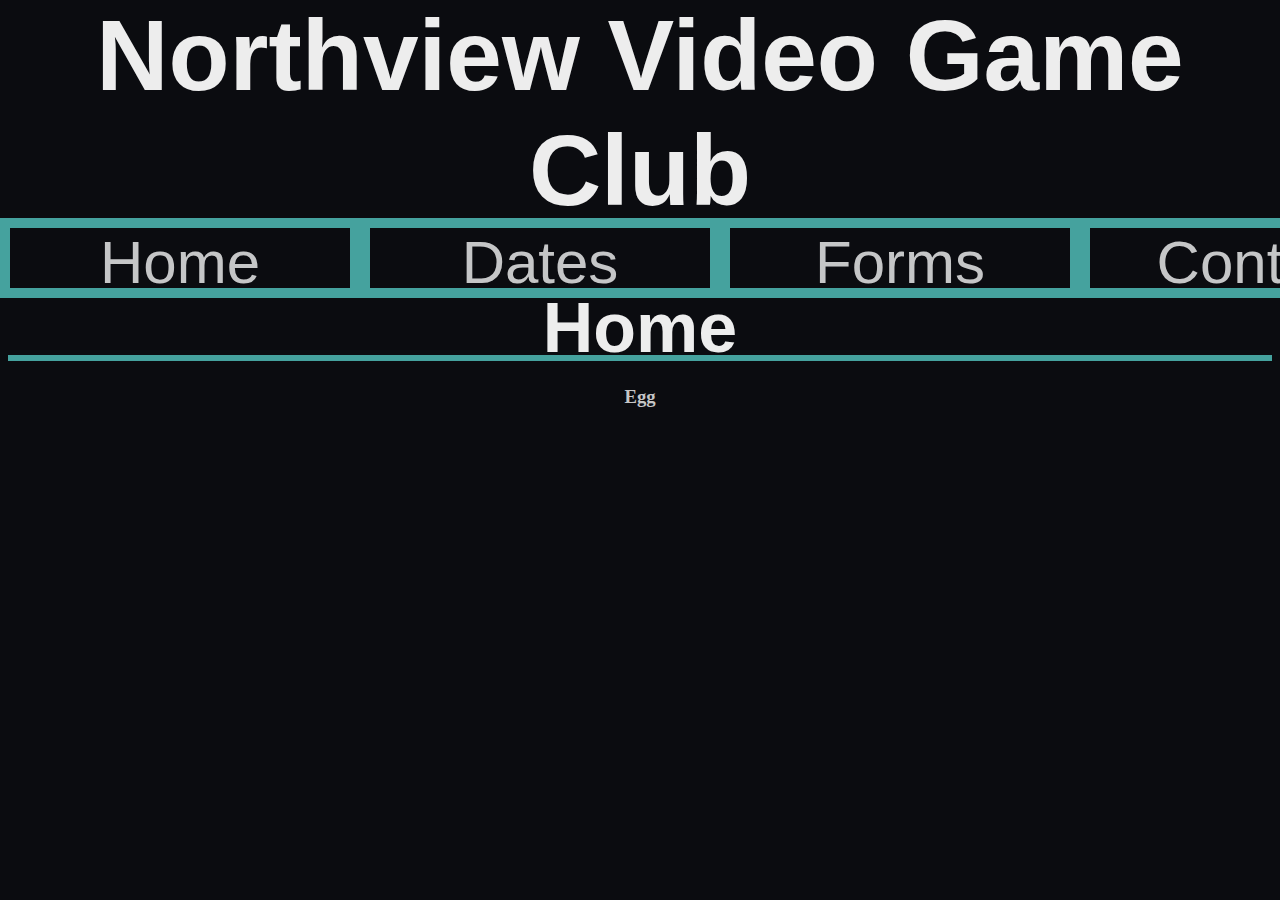
==== index.html @ a4c6ecf2 "8/25/2021" ====
<!DOCTYPE html> 
<html>
    <head>
        <title>NV Video Game Club </title>
        <link rel="stylesheet" href="style.css">
        <meta name="viewport" content="width=device-width, initial-scale=1.0">
    </head>
    <body>
        <header>
           <h1 id="title">Northview Video Game Club</h1>
            <nav id = "home">
                <a href="index.html" target="_self">Home</a>
            </nav>
            <nav id = "dates">
                <a href="dates.html" target="_self">Dates</a>
            </nav>
            <nav id = "forms">
                <a href="forms.html" target="_self">Forms</a>
            </nav>
            <nav id = "contact">
                <a href="contact.html" target="_self">Contact</a>
            </nav>
            <h1 id="page">Home</h1>
            <hr>
        </header>
        <main> 
            <h3>Egg</h3>
        </main>
        <footer>

        </footer>
    </body>
</html>
---- style.css ----
body {
    background-color: #0B0C10;
    text-align: center;
}

header {
    align-items: center;
    justify-content: center;
    font-family: Sans-serif;
    font-size: 50px;
}

h1 {
    color: #ededed;
}
#title {
    margin-bottom: -10px;
    margin-top: -10px;
}
#page {
    margin-top: -10px;
    margin-bottom: 7px;
    font-size: 70px;
}

h3 {
    color: #C5C6C7; 
    font-family: Verdana 
}

a {
    color: #C5C6C7; 
    text-decoration: none;
}

nav {
 text-align: center;
 border:10px solid #45A29E;
 width: 340px;  
 height: 60px; 
 font-size: 60px;
}
#home {
    margin-top: -10px;
    margin-left: -8px;
}
#dates {
    margin-top: -80px;
    margin-left: 352px;
}
#forms {
    margin-top: -80px;
    margin-left: 712px;
}
#contact {
margin-left: 1072px;
margin-top: -80px;
}

hr {
    margin-top: -20px;
    border: 3px solid #45A29E;
}

section.discord {
    text-align: left;
}

section.discord img {
    margin-left: 25px;
}
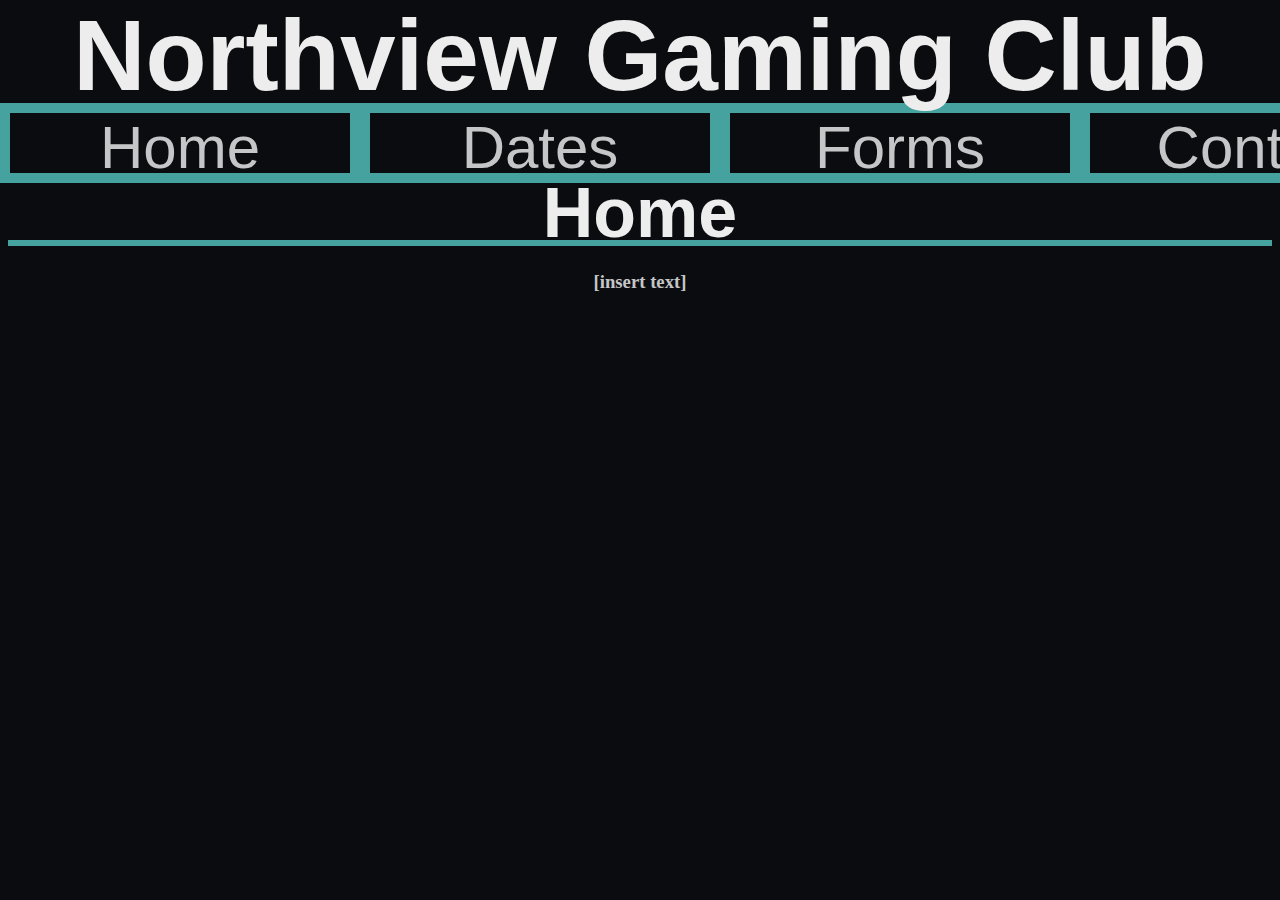
==== commit 276eae21: "8/26/2021" ====
--- a/index.html
+++ b/index.html
@@ -1,13 +1,13 @@
 <!DOCTYPE html> 
 <html>
     <head>
-        <title>NV Video Game Club </title>
+        <title>NV Gaming Club</title>
         <link rel="stylesheet" href="style.css">
         <meta name="viewport" content="width=device-width, initial-scale=1.0">
     </head>
     <body>
         <header>
-           <h1 id="title">Northview Video Game Club</h1>
+           <h1 id="title">Northview Gaming Club</h1>
             <nav id = "home">
                 <a href="index.html" target="_self">Home</a>
             </nav>
@@ -24,7 +24,7 @@
             <hr>
         </header>
         <main> 
-            <h3>Egg</h3>
+            <h3>[insert text]</h3>
         </main>
         <footer>
 
--- a/style.css
+++ b/style.css
@@ -9,7 +9,6 @@
     font-family: Sans-serif;
     font-size: 50px;
 }
-
 h1 {
     color: #ededed;
 }
@@ -63,13 +62,33 @@
 }
 
 section.discord {
-    text-align: left;
+    align-items: center;
+    justify-content: center;
+    display: flex;
 }
 
 section.discord img {
     margin-left: 25px;
 }
 
+table {
+    width: 100%;
+    margin-top: 100px;
+}
+
+table, th, tr {
+    border: 5px solid #1F2833;
+    color: #C5C6C7;
+    font-size: 30px;
+    border-collapse: collapse;
+    font-family: Verdana 
+
+}
+
+#thehead {
+    height: 75px;
+    font-weight: bold;
+    
+}
 
 
-
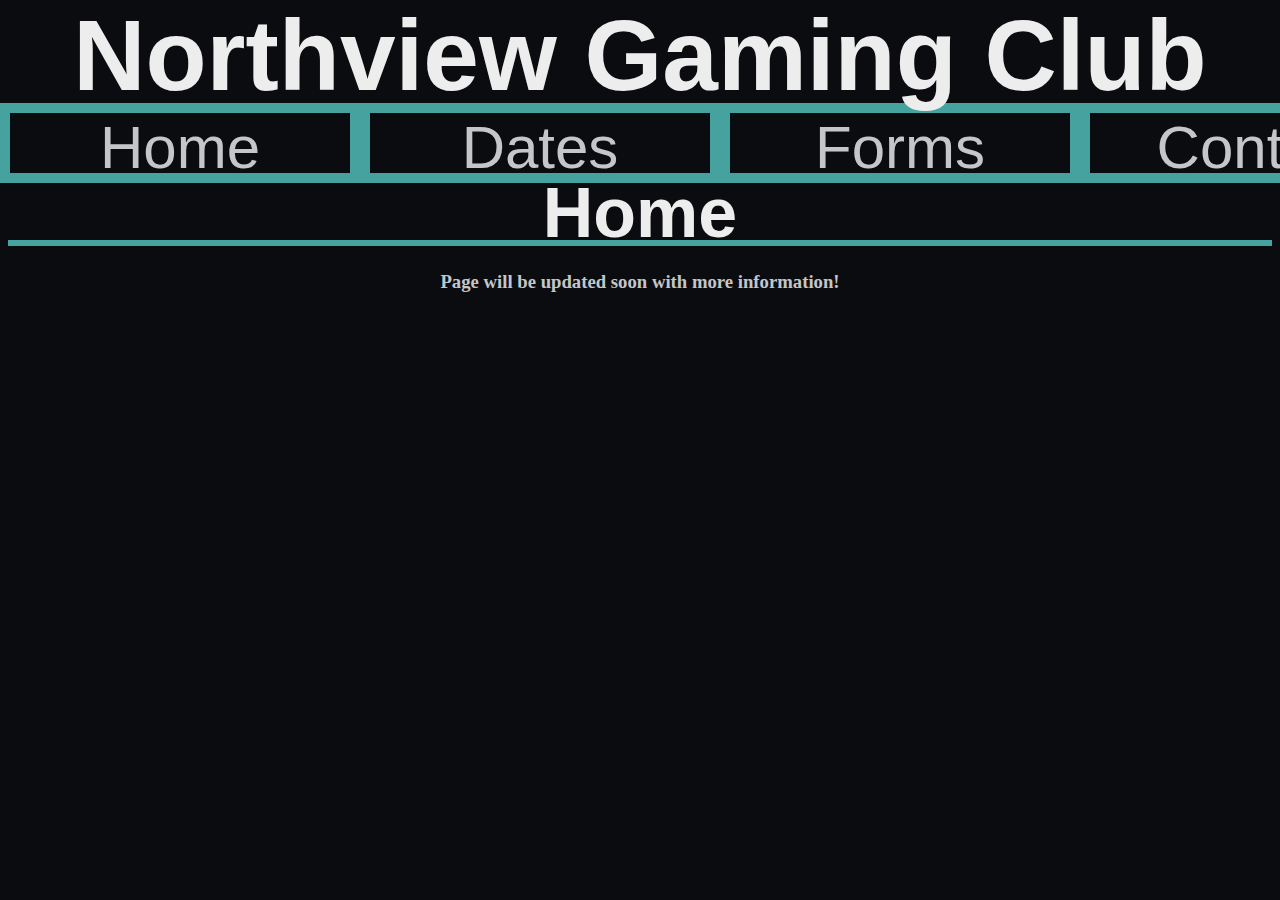
==== commit 125a5d4c: "8/27/2021" ====
--- a/index.html
+++ b/index.html
@@ -1,33 +1,36 @@
-<!DOCTYPE html> 
+<!DOCTYPE html>
 <html>
-    <head>
-        <title>NV Gaming Club</title>
-        <link rel="stylesheet" href="style.css">
-        <meta name="viewport" content="width=device-width, initial-scale=1.0">
-    </head>
-    <body>
-        <header>
-           <h1 id="title">Northview Gaming Club</h1>
-            <nav id = "home">
-                <a href="index.html" target="_self">Home</a>
-            </nav>
-            <nav id = "dates">
-                <a href="dates.html" target="_self">Dates</a>
-            </nav>
-            <nav id = "forms">
-                <a href="forms.html" target="_self">Forms</a>
-            </nav>
-            <nav id = "contact">
-                <a href="contact.html" target="_self">Contact</a>
-            </nav>
-            <h1 id="page">Home</h1>
-            <hr>
-        </header>
-        <main> 
-            <h3>[insert text]</h3>
-        </main>
-        <footer>
 
-        </footer>
-    </body>
+<head>
+    <title>NV Gaming Club</title>
+    <link rel="stylesheet" href="style.css">
+    <meta name="viewport" content="width=device-width, initial-scale=1.0">
+</head>
+
+<body>
+    <header>
+        <h1 id="title">Northview Gaming Club</h1>
+        <nav id="home">
+            <a href="index.html" target="_self">Home</a>
+        </nav>
+        <nav id="dates">
+            <a href="dates.html" target="_self">Dates</a>
+        </nav>
+        <nav id="forms">
+            <a href="forms.html" target="_self">Forms</a>
+        </nav>
+        <nav id="contact">
+            <a href="contact.html" target="_self">Contact</a>
+        </nav>
+        <h1 id="page">Home</h1>
+        <hr>
+    </header>
+    <main>
+        <h3>Page will be updated soon with more information!</h3>
+    </main>
+    <footer>
+
+    </footer>
+</body>
+
 </html>--- a/style.css
+++ b/style.css
@@ -4,8 +4,6 @@
 }
 
 header {
-    align-items: center;
-    justify-content: center;
     font-family: Sans-serif;
     font-size: 50px;
 }
@@ -71,6 +69,12 @@
     margin-left: 25px;
 }
 
+section.key {
+    align-items: center;
+    justify-content: center;
+    display: flex;
+}
+
 table {
     width: 100%;
     margin-top: 100px;
@@ -91,4 +95,19 @@
     
 }
 
+#scheduled {
+    color: limegreen;
+}
 
+#cancelled {
+    color: red;
+}
+
+#pending {
+    color: yellow;
+}
+
+#archived {
+    color: gray;
+    text-decoration: line-through
+}
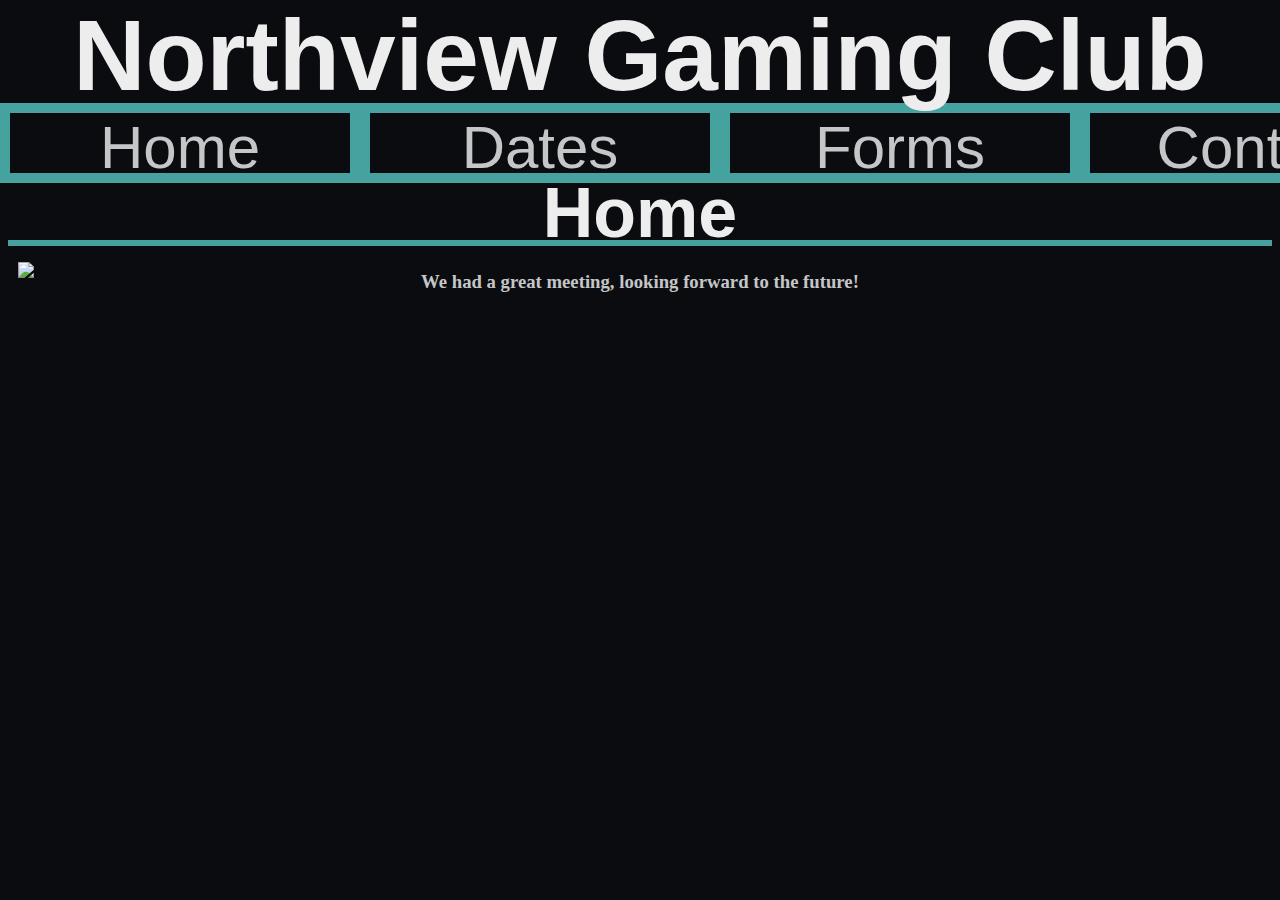
==== commit cf75004e: "8/30/2021" ====
--- a/index.html
+++ b/index.html
@@ -26,7 +26,9 @@
         <hr>
     </header>
     <main>
-        <h3>Page will be updated soon with more information!</h3>
+        <h3>We had a great meeting, looking forward to the future!</h3>
+        <img id = amogus src="https://play-lh.googleusercontent.com/8ddL1kuoNUB5vUvgDVjYY3_6HwQcrg1K2fd_R8soD-e2QYj8fT9cfhfh3G0hnSruLKec" width=120>
+        <img id = smash src="https://www.mobygames.com/images/covers/l/548925-super-smash-bros-ultimate-nintendo-switch-front-cover.jpg" width=120>
     </main>
     <footer>
 
--- a/style.css
+++ b/style.css
@@ -59,16 +59,6 @@
     border: 3px solid #45A29E;
 }
 
-section.discord {
-    align-items: center;
-    justify-content: center;
-    display: flex;
-}
-
-section.discord img {
-    margin-left: 25px;
-}
-
 section.key {
     align-items: center;
     justify-content: center;
@@ -111,3 +101,16 @@
     color: gray;
     text-decoration: line-through
 }
+
+#amogus {
+    display: flex;
+    margin-top: -50px;
+    margin-left: 10px;
+}
+
+#smash {
+    display: flex;
+    justify-content: right;
+    margin-top: -120px;
+    margin-left: 1300px;
+}